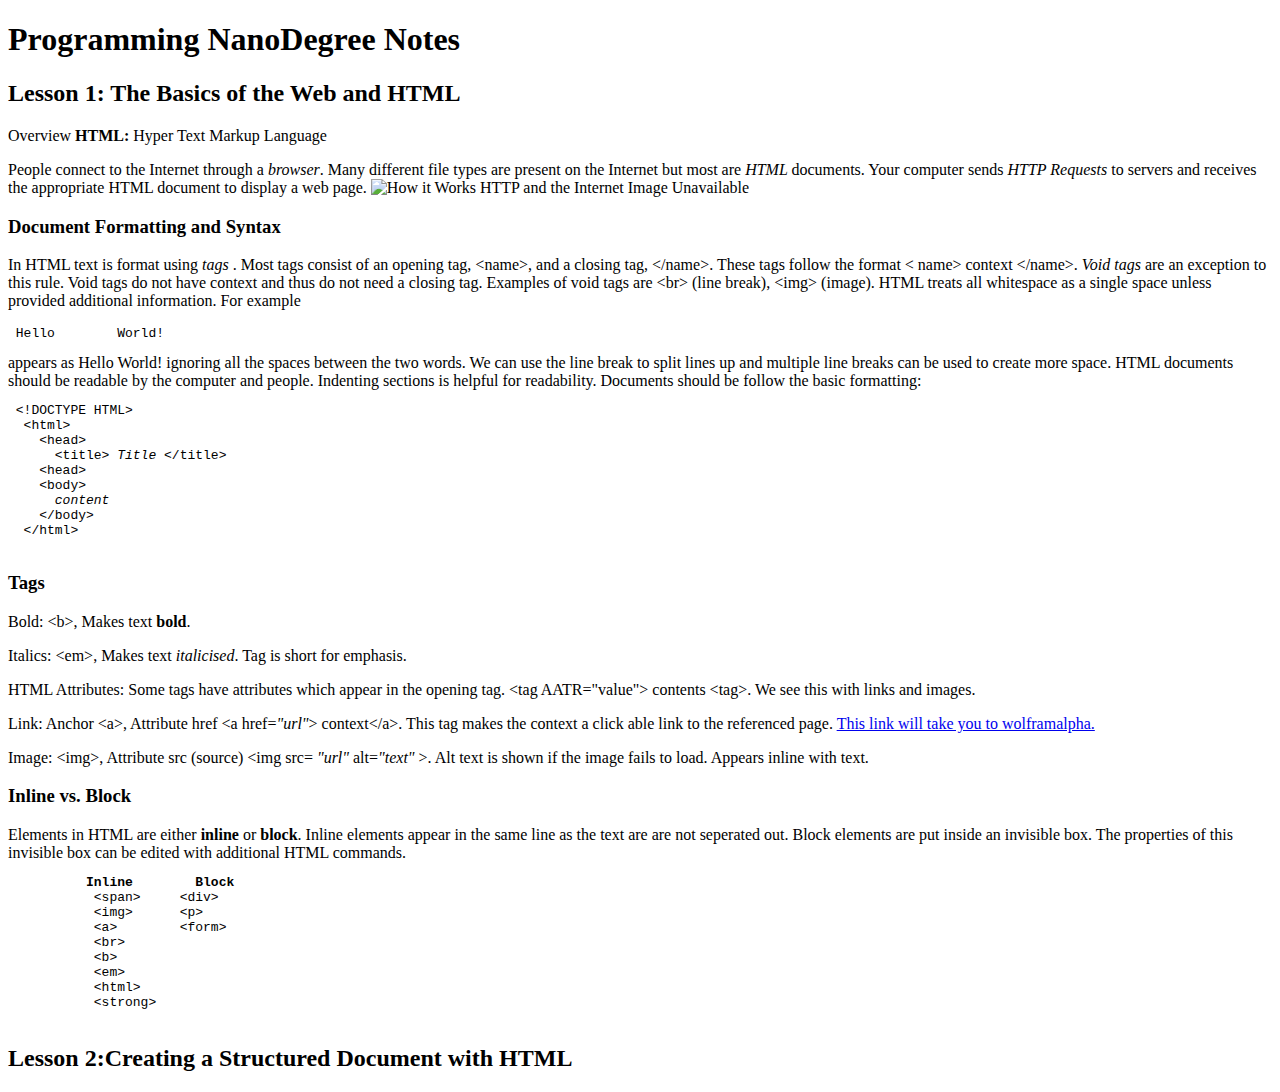
==== index.html @ f1f30add "rename" ====
<!DOCTYPE html>
<html>

<head>
  <title>Laurie Cuffney Stage 0 Notes</title>
</head>

<body>
  <h1>Programming NanoDegree Notes </h1>
    <div class="Lesson">
    <h2> Lesson 1: The Basics of the Web and HTML</h2>

      <div class="topic"
        <h3> Overview </h3>
          <b> HTML: </b> Hyper Text Markup Language
          <p> People connect to the Internet through a <em>browser</em>. Many
            different file types are present on the Internet but most are <em>
              HTML </em> documents. Your computer sends <em> HTTP Requests</em>
              to servers and receives the appropriate HTML document to display a
              web page. <img src="http://i63.tinypic.com/b3rig3.jpg" alt="How it
              Works HTTP and the Internet Image Unavailable"></a>
          </p>
      </div>

      <div class="topic">
        <h3>Document Formatting and Syntax</h3>
          <p> In HTML text is format using <em> tags </em>. Most tags consist of
            an opening tag, &lt;name&gt;, and a closing tag, &lt;/name&gt;. These
             tags follow the format &lt;          name&gt; context &lt;/name&gt;.
              <em>Void tags</em> are an exception to this rule. Void tags do not
              have context and thus do not need a closing tag. Examples of void
              tags are &lt;br&gt; (line break), &lt;img&gt; (image). HTML treats
              all whitespace as a single space unless provided additional
              information. For example <pre> Hello        World!</pre>
              appears as Hello      World! ignoring all the spaces between
               the two words. We can use the line break to split lines up and
                multiple line breaks can be used to create more space.
                HTML documents should be readable by the computer and people.
                 Indenting sections is helpful for readability. Documents should
                  be follow the basic formatting:
                  <br>
                <pre> &lt;!DOCTYPE HTML&gt;  <!-- is there a better way to format this?
                  I would rather be able to indent for readbility.-->
  &lt;html&gt;
    &lt;head&gt;
      &lt;title&gt; <em>Title</em> &lt;/title&gt;
    &lt;head&gt;
    &lt;body&gt;
      <em>content</em>
    &lt;/body&gt;
  &lt;/html&gt;
            </pre>
          </p>
      </div><!-- End Formatting div -->

      <div class="topic"> <!-- Begin Tag div -->
        <h3>Tags</h3>
          <p> Bold: &lt;b&gt;, Makes text <b>bold</b>.
          </p>
          <p>Italics: &lt;em&gt;, Makes text <em>italicised</em>.
            Tag is short for emphasis.
          </p>
          <p>HTML Attributes: Some tags have attributes which appear in the
            opening tag. &lt;tag AATR="value"&gt; contents &lt;tag&gt;.
            We see this with links and images.
          </p>
          <p>Link: Anchor &lt;a&gt;, Attribute href &lt;a href=<em>"url"</em>&gt;
            context&lt;/a&gt;. This tag makes the context a click able link to
            the referenced page. <a href="https://www.wolframalpha.com/"> This
              link will take you to wolframalpha.</a>
          </p>
          <p>
          Image: &lt;img&gt;, Attribute src (source) &lt;img src= <em>"url"</em>
          alt=<em>"text"</em> &gt;. Alt text is shown if the image fails to load.
           Appears inline with text.
          </p>
      </div> <!-- End Tags div -->

      <div class="topic"> <!-- Begin Inline div -->
        <h3> Inline vs. Block </h3>
          Elements in HTML are either <b>inline</b> or <b>block</b>. Inline
          elements appear in the same line as the text are are not seperated out.
          Block elements are put inside an invisible box. The properties of this
           invisible box can be edited with additional HTML commands.
          <pre>
          <b>Inline</b>        <b>Block</b>
           &lt;span&gt;     &lt;div&gt;
           &lt;img&gt;      &lt;p&gt;
           &lt;a&gt;        &lt;form&gt;
           &lt;br&gt;
           &lt;b&gt;
           &lt;em&gt;
           &lt;html&gt;
           &lt;strong&gt;
           </pre>
       </div> <!-- End of Inline div -->

      </div> <!-- End of Lesson 1 div -->
    <h2> Lesson 2:Creating a Structured Document with HTML </h2>
</body>

</html>
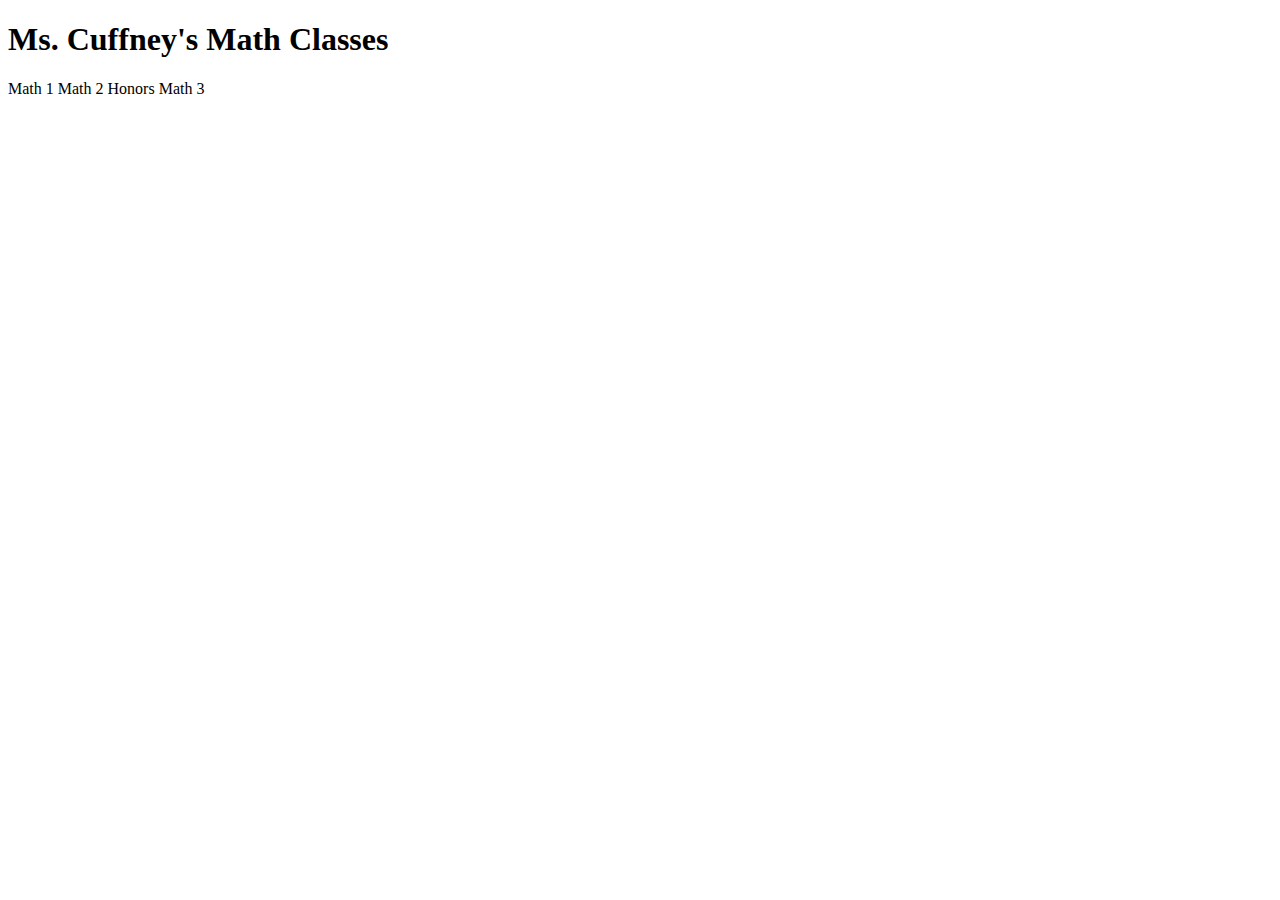
==== commit 5301006a: ""change to math sites project old file moved to branch under stage-0"" ====
--- a/index.html
+++ b/index.html
@@ -1,102 +1,20 @@
-<!DOCTYPE html>
+<!-- This is an HTML comment. Comments allow you to communicate with other programmers using
+text that will be ignored by the computer! -->
+<!DOCTYPE html> <!-- The DOCTYPE tells the browser what kind of document this is (HTML) -->
 <html>
+  <head> <!-- The head tag includes important information about the page -->
+    <meta charset="UTF-8"> <!-- This line defines something called "character encoding"
+    This will allow the browser to display certain characters (such as non-Roman letters) correctly.
+    You should include this line in the head of all of your webpages. -->
+    <title>Ms. Cuffney's Math Classes</title> <!-- This is the title of your page (what appears in the name of a browser tab) -->
+    <link rel="stylesheet" href="style.css"> <!-- This line links your CSS stylesheet to your HTML (see Lesson 1.3) -->
+  </head>
+</html>
 
-<head>
-  <title>Laurie Cuffney Stage 0 Notes</title>
-</head>
-
-<body>
-  <h1>Programming NanoDegree Notes </h1>
-    <div class="Lesson">
-    <h2> Lesson 1: The Basics of the Web and HTML</h2>
-
-      <div class="topic"
-        <h3> Overview </h3>
-          <b> HTML: </b> Hyper Text Markup Language
-          <p> People connect to the Internet through a <em>browser</em>. Many
-            different file types are present on the Internet but most are <em>
-              HTML </em> documents. Your computer sends <em> HTTP Requests</em>
-              to servers and receives the appropriate HTML document to display a
-              web page. <img src="http://i63.tinypic.com/b3rig3.jpg" alt="How it
-              Works HTTP and the Internet Image Unavailable"></a>
-          </p>
-      </div>
-
-      <div class="topic">
-        <h3>Document Formatting and Syntax</h3>
-          <p> In HTML text is format using <em> tags </em>. Most tags consist of
-            an opening tag, &lt;name&gt;, and a closing tag, &lt;/name&gt;. These
-             tags follow the format &lt;          name&gt; context &lt;/name&gt;.
-              <em>Void tags</em> are an exception to this rule. Void tags do not
-              have context and thus do not need a closing tag. Examples of void
-              tags are &lt;br&gt; (line break), &lt;img&gt; (image). HTML treats
-              all whitespace as a single space unless provided additional
-              information. For example <pre> Hello        World!</pre>
-              appears as Hello      World! ignoring all the spaces between
-               the two words. We can use the line break to split lines up and
-                multiple line breaks can be used to create more space.
-                HTML documents should be readable by the computer and people.
-                 Indenting sections is helpful for readability. Documents should
-                  be follow the basic formatting:
-                  <br>
-                <pre> &lt;!DOCTYPE HTML&gt;  <!-- is there a better way to format this?
-                  I would rather be able to indent for readbility.-->
-  &lt;html&gt;
-    &lt;head&gt;
-      &lt;title&gt; <em>Title</em> &lt;/title&gt;
-    &lt;head&gt;
-    &lt;body&gt;
-      <em>content</em>
-    &lt;/body&gt;
-  &lt;/html&gt;
-            </pre>
-          </p>
-      </div><!-- End Formatting div -->
-
-      <div class="topic"> <!-- Begin Tag div -->
-        <h3>Tags</h3>
-          <p> Bold: &lt;b&gt;, Makes text <b>bold</b>.
-          </p>
-          <p>Italics: &lt;em&gt;, Makes text <em>italicised</em>.
-            Tag is short for emphasis.
-          </p>
-          <p>HTML Attributes: Some tags have attributes which appear in the
-            opening tag. &lt;tag AATR="value"&gt; contents &lt;tag&gt;.
-            We see this with links and images.
-          </p>
-          <p>Link: Anchor &lt;a&gt;, Attribute href &lt;a href=<em>"url"</em>&gt;
-            context&lt;/a&gt;. This tag makes the context a click able link to
-            the referenced page. <a href="https://www.wolframalpha.com/"> This
-              link will take you to wolframalpha.</a>
-          </p>
-          <p>
-          Image: &lt;img&gt;, Attribute src (source) &lt;img src= <em>"url"</em>
-          alt=<em>"text"</em> &gt;. Alt text is shown if the image fails to load.
-           Appears inline with text.
-          </p>
-      </div> <!-- End Tags div -->
-
-      <div class="topic"> <!-- Begin Inline div -->
-        <h3> Inline vs. Block </h3>
-          Elements in HTML are either <b>inline</b> or <b>block</b>. Inline
-          elements appear in the same line as the text are are not seperated out.
-          Block elements are put inside an invisible box. The properties of this
-           invisible box can be edited with additional HTML commands.
-          <pre>
-          <b>Inline</b>        <b>Block</b>
-           &lt;span&gt;     &lt;div&gt;
-           &lt;img&gt;      &lt;p&gt;
-           &lt;a&gt;        &lt;form&gt;
-           &lt;br&gt;
-           &lt;b&gt;
-           &lt;em&gt;
-           &lt;html&gt;
-           &lt;strong&gt;
-           </pre>
-       </div> <!-- End of Inline div -->
-
-      </div> <!-- End of Lesson 1 div -->
-    <h2> Lesson 2:Creating a Structured Document with HTML </h2>
+<body> <!-- The body tag is where the "flesh" of your HTML goes -->
+  <!-- Write your HTML here -->
+  <div class="header">
+      <h1> Ms. Cuffney's Math Classes </h1>
+      <span class="sitemapLink">Math 1</span> <span class="sitemapLink">Math 2 </span>
+      <span class="sitemapLink">Honors Math 3 </span>
 </body>
-
-</html>
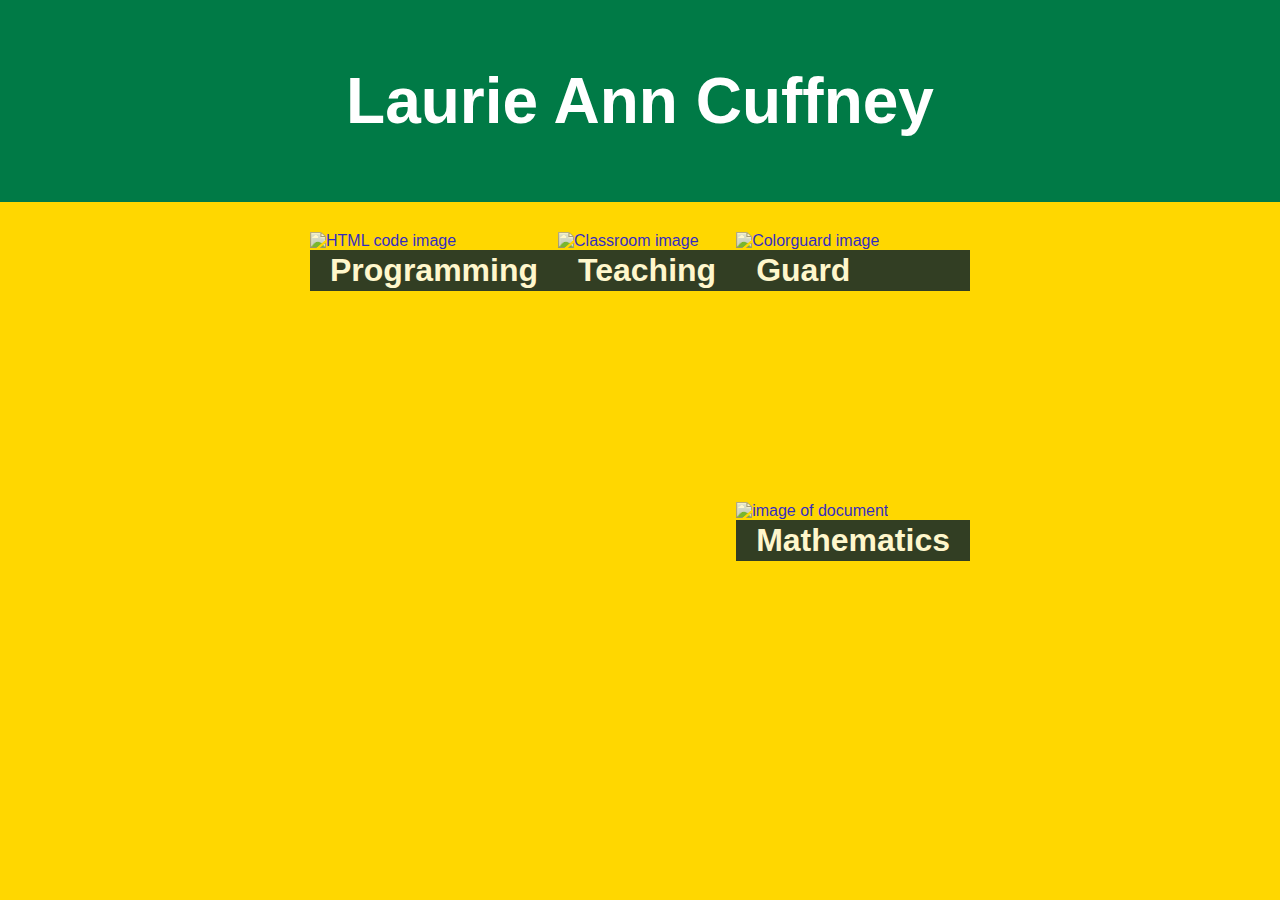
==== commit d9f0f435: "Added all subpage and navigation bar and css" ====
--- a/index.html
+++ b/index.html
@@ -6,15 +6,46 @@
     <meta charset="UTF-8"> <!-- This line defines something called "character encoding"
     This will allow the browser to display certain characters (such as non-Roman letters) correctly.
     You should include this line in the head of all of your webpages. -->
-    <title>Ms. Cuffney's Math Classes</title> <!-- This is the title of your page (what appears in the name of a browser tab) -->
-    <link rel="stylesheet" href="style.css"> <!-- This line links your CSS stylesheet to your HTML (see Lesson 1.3) -->
+    <title>Laurie Ann Cuffney</title> <!-- This is the title of your page (what appears in the name of a browser tab) -->
+    <link rel="stylesheet" href="styles/style.css"> <!-- This line links your CSS stylesheet to your HTML (see Lesson 1.3) -->
+    <link rel="stylesheet" href="styles/stylenav.css">
+    <link rel="stylesheet" media="screen" href="https://fontlibrary.org/face/arco-perpetuo" type="text/css"/>
   </head>
 </html>
 
 <body> <!-- The body tag is where the "flesh" of your HTML goes -->
   <!-- Write your HTML here -->
   <div class="header">
-      <h1> Ms. Cuffney's Math Classes </h1>
-      <span class="sitemapLink">Math 1</span> <span class="sitemapLink">Math 2 </span>
-      <span class="sitemapLink">Honors Math 3 </span>
+      <h1> Laurie Ann Cuffney </h1>
+  </div>
+
+  <div class="imageCollage">
+    <div class="homeImage">
+      <a href="programming/programming.html">
+        <img src="images/html.png" alt="HTML code image">
+        <h3>Programming</h3>
+      </a>
+    </div>
+    <div class="homeImage">
+      <a href="teaching/teaching.html">
+        <img src="images/classroom.jpg" alt="Classroom image">
+        <h3>Teaching</h3>
+      </a>
+    </div>
+    <span class="imageStack">
+      <div class="homeImage">
+        <a href="guard/guard.html">
+          <img src="images/mchsguard.jpg" alt="Colorguard image">
+          <h3>Guard</h3>
+        </a>
+      </div>
+      <div class="homeImage">
+        <a href="math/math.html">
+         <img src="images/trig.png" alt="image of document">
+         <h3>Mathematics</h3>
+        </a>
+     </div>
+  </span>
+  </div>
+
 </body>
--- a/styles/style.css
+++ b/styles/style.css
@@ -0,0 +1,83 @@
+/* This is a CSS comment. Notice that CSS comments are
+enclosed by different characters than HTML comments. */
+
+/* CSS allows you to give your page style (colors, shapes, fonts, etc.)
+You can apply CSS elements to entire HTML classes. Review Lesson 1.3
+if you need a refresher about how to do this. */
+
+*{
+  background-color: #FFD700;
+  /*outline: 5px solid red;*/
+  font-family: sans-serif;
+  margin: 0;
+}
+.header{
+  background-color: #007A46;
+  /*border-radius: 40px;*/
+  padding: 5%;
+  text-align: center;
+  font-size: 200%;
+  color: #FFF;
+}
+
+.section{
+  display: flex;
+  margin: 3% 5% 5%;
+  border: 5px solid #003F73;
+  border-radius: 10px;
+}
+.section div{
+  flex-basis: 100%;
+  padding: 10px;
+  background-color: #003F73;
+}
+.description{
+    text-align: justify;
+}
+
+/* The following contains styles specific to the home page*/
+.imageCollage{
+  display: flex;
+  justify-content: center;
+  margin: 30px;
+}
+.imageStack{
+  margin: 0;
+}
+.homeImage{
+  opacity: 0.8;
+  height: 270px;
+}
+.homeImage:hover{
+  opacity: 1;
+}
+
+/* tag sytles */
+a{
+  text-decoration: none;
+}
+
+h1{
+  background-color: inherit;
+  font-weight: bolder;
+  margin: 0;
+}
+h2{
+  background: #00182C;
+  padding: 10px;
+  margin: 0 0 10px 0;
+  color: #FFF;
+  text-align: center;
+}
+/*home page headers*/
+h3{
+  margin: 0;
+  background-color: #00182C;
+  padding: 2px 20px;
+  font-size: 200%;
+  color: #FFF;
+}
+p{
+  background-color: inherit;
+  color: #90C0DF;
+}
--- a/styles/stylenav.css
+++ b/styles/stylenav.css
@@ -0,0 +1,32 @@
+/* This stylesheet handles all css for the navigation bar*/
+.navbar{
+  background-color: #00182C;
+
+}
+ul{
+  list-style-type: none;
+  margin: 0;
+  padding: 0;
+  overflow: hidden;
+  background-color: #003F73;
+  align-items: stretch;
+}
+li{
+  float: left;
+  font-size: 20pt;
+  font-weight: bold;
+}
+li a:hover{
+  background-color: #00BA6A;
+  color: #FFF;
+}
+li a{
+  display: block;
+  background-color: #003F73;
+  color: #3EF7A8;
+  padding: 10px 20px;
+}
+.active{
+  background-color: #FFD700;
+  color: #000;
+}
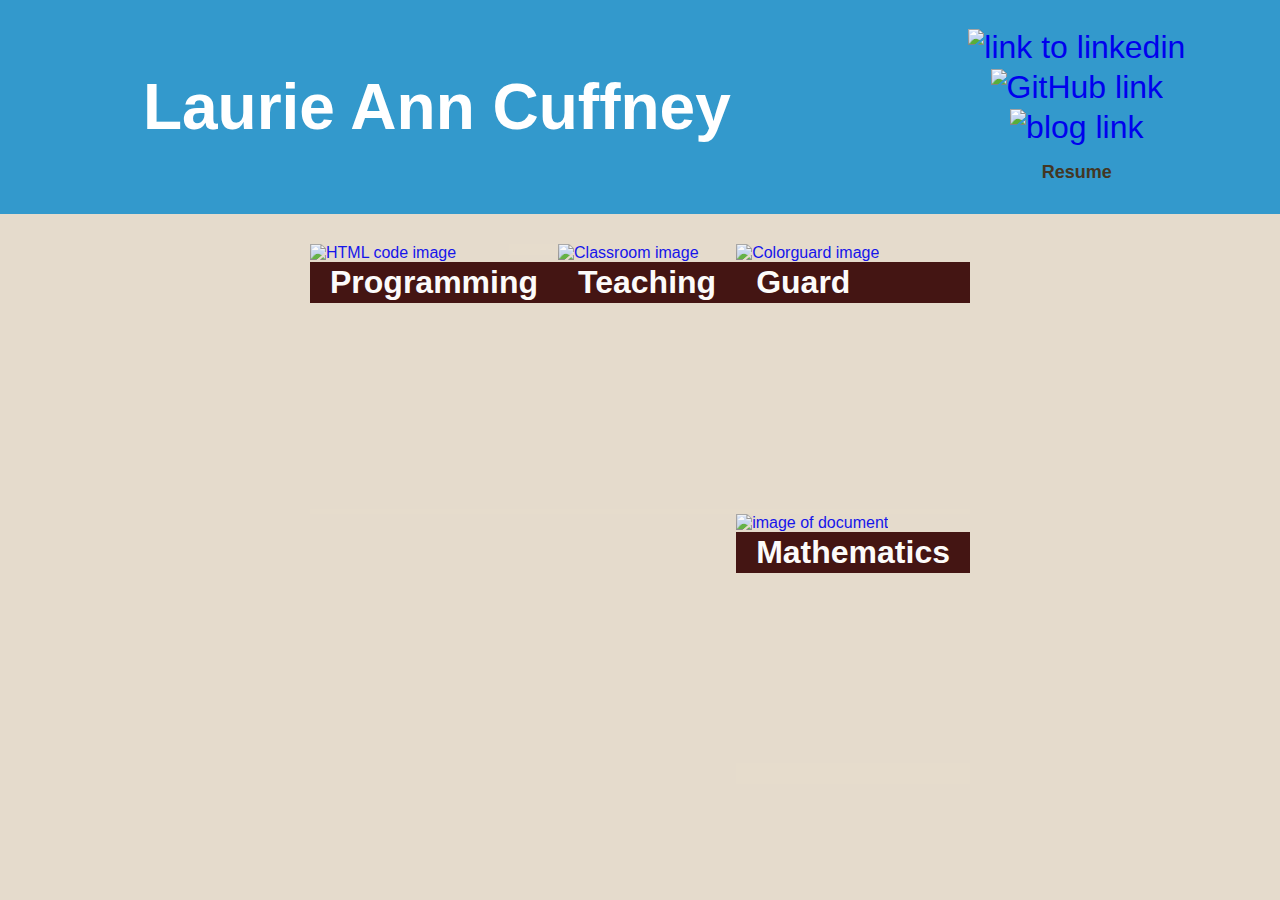
==== commit d88382b7: "expanded all content on all subpages" ====
--- a/index.html
+++ b/index.html
@@ -1,5 +1,3 @@
-<!-- This is an HTML comment. Comments allow you to communicate with other programmers using
-text that will be ignored by the computer! -->
 <!DOCTYPE html> <!-- The DOCTYPE tells the browser what kind of document this is (HTML) -->
 <html>
   <head> <!-- The head tag includes important information about the page -->
@@ -11,18 +9,23 @@
     <link rel="stylesheet" href="styles/stylenav.css">
     <link rel="stylesheet" media="screen" href="https://fontlibrary.org/face/arco-perpetuo" type="text/css"/>
   </head>
-</html>
 
 <body> <!-- The body tag is where the "flesh" of your HTML goes -->
   <!-- Write your HTML here -->
   <div class="header">
       <h1> Laurie Ann Cuffney </h1>
+      <div class="container">
+        <p class="sidebar" id="linkedin"><a href="http://www.linkedin.com/in/laurie-cuffney-55a30638" target="_blank" class="externalLink"><img id="linkedin" src="images/linkedin.png" alt="link to linkedin"></a></p>
+        <p class="sidebar" id="github"><a href="https://github.com/Cuffnela" target="_blank" class="externalLink"><img id="octocat" src="images/WhiteCat.png" alt="GitHub link"></a></p>
+        <p class="sidebar" id="blog"><a href="https://cuffnela.wordpress.com/" target="_blank" class="externalLink"><img id="wordpress" src="images/wordpress.png" alt="blog link"></a></p>
+        <p class="sidebar"><a href="docs/Resume_Laurie.pdf" id="resume" class="externalLink">Resume</a></p>
+      </div>
   </div>
 
-  <div class="imageCollage">
+  <div class="imageContainer">
     <div class="homeImage">
       <a href="programming/programming.html">
-        <img src="images/html.png" alt="HTML code image">
+        <img src="images/html.jpg" alt="HTML code image">
         <h3>Programming</h3>
       </a>
     </div>
@@ -32,7 +35,7 @@
         <h3>Teaching</h3>
       </a>
     </div>
-    <span class="imageStack">
+    <div class="imageStack">
       <div class="homeImage">
         <a href="guard/guard.html">
           <img src="images/mchsguard.jpg" alt="Colorguard image">
@@ -41,11 +44,11 @@
       </div>
       <div class="homeImage">
         <a href="math/math.html">
-         <img src="images/trig.png" alt="image of document">
+         <img src="images/trig.jpg" alt="image of document">
          <h3>Mathematics</h3>
         </a>
      </div>
-  </span>
   </div>
-
+  </div>
 </body>
+</html>
--- a/styles/style.css
+++ b/styles/style.css
@@ -6,78 +6,140 @@
 if you need a refresher about how to do this. */
 
 *{
-  background-color: #FFD700;
+  background-color: #e5dbcc;
   /*outline: 5px solid red;*/
   font-family: sans-serif;
   margin: 0;
 }
+/*top of page on all pages*/
 .header{
-  background-color: #007A46;
-  /*border-radius: 40px;*/
-  padding: 5%;
+  display: flex;
+  width: 100%;
+  justify-content: space-around;
+  background-color: #3399CC;
+  padding: 2%;
   text-align: center;
   font-size: 200%;
   color: #FFF;
 }
-
+/*links in header*/
+.sidebar{
+  margin: 3px;
+  justify-content: flex-end;
+}
+.container{
+  background-color: inherit;
+}
+.flexcontainer{
+  display: flex;
+}
+.externalLink{
+  background-color: transparent;
+}
+/* stylizes each external link based on where it links to*/
+/*octocat*/
+#octocat{
+  width: 50px;
+  height: auto;
+}
+#wordpress{
+  width:100px;
+  height: auto;
+}
+#resume{
+  font-weight: bold;
+  font-size: large;
+  color: #433623;
+}
+/*sections are used with in body of pages*/
 .section{
   display: flex;
   margin: 3% 5% 5%;
-  border: 5px solid #003F73;
-  border-radius: 10px;
 }
 .section div{
   flex-basis: 100%;
   padding: 10px;
-  background-color: #003F73;
 }
 .description{
     text-align: justify;
 }
 
 /* The following contains styles specific to the home page*/
-.imageCollage{
-  display: flex;
-  justify-content: center;
-  margin: 30px;
+  .imageContainer{
+    display: flex;
+    justify-content: center;
+    margin: 30px;
+  }
+  .imageStack{
+    margin: 0;
+  }
+  .homeImage{
+    opacity: 0.9;
+    height: 270px;
+  }
+  .homeImage:hover{
+    opacity: 1;
+  }
+
+/*css that allows image resize with window resize*/
+.image{
+  width: 100%;
+  height: 100%;
 }
-.imageStack{
-  margin: 0;
-}
-.homeImage{
-  opacity: 0.8;
-  height: 270px;
-}
-.homeImage:hover{
-  opacity: 1;
+.image img{
+  width: inherit;
 }
 
 /* tag sytles */
-a{
-  text-decoration: none;
-}
-
-h1{
-  background-color: inherit;
-  font-weight: bolder;
-  margin: 0;
-}
-h2{
-  background: #00182C;
-  padding: 10px;
-  margin: 0 0 10px 0;
-  color: #FFF;
-  text-align: center;
-}
-/*home page headers*/
-h3{
-  margin: 0;
-  background-color: #00182C;
-  padding: 2px 20px;
-  font-size: 200%;
-  color: #FFF;
-}
-p{
-  background-color: inherit;
-  color: #90C0DF;
-}
+  /* links*/
+  a{
+    text-decoration: none;
+  }
+  /*top headings on pages*/
+  h1{
+    display: flex;
+    background-color: inherit;
+    font-weight: bolder;
+    margin: 0;
+    align-items: center;
+    justify-content: center;
+  }
+  /* used on sections in page contect*/
+  h2{
+    background: #003366;
+    padding: 10px;
+    margin: 0 0 10px 0;
+    color: #FFF;
+    text-align: center;
+  }
+  /*used on home page only for text under images*/
+  h3{
+    margin: 0;
+    background-color: #330000;
+    padding: 2px 20px;
+    font-size: 200%;
+    color: #FFF;
+  }
+  h4{
+    margin: 8px 0;
+    color: #003366;
+    font-size: large;
+  }
+  /*text with in sections on pages*/
+  p{
+    background-color: inherit;
+    color: #330000;
+    margin: 8px 0;
+  }
+  img{
+    background-color: transparent;
+  }
+  ul {
+    list-style-type: none;
+    margin: 0;
+    padding: 0;
+  }
+  table{
+    width: 100%;
+    text-align: left;
+  }
--- a/styles/stylenav.css
+++ b/styles/stylenav.css
@@ -1,32 +1,30 @@
-/* This stylesheet handles all css for the navigation bar*/
+/* This stylesheet handles all css for the navigation bar
+   One exception is some ul is in main css*/
 .navbar{
-  background-color: #00182C;
+  background-color: inherit;
 
 }
-ul{
-  list-style-type: none;
-  margin: 0;
-  padding: 0;
+#nav{
+  background-color: #330000;
   overflow: hidden;
-  background-color: #003F73;
   align-items: stretch;
 }
-li{
+#nav li {
   float: left;
   font-size: 20pt;
   font-weight: bold;
 }
-li a:hover{
-  background-color: #00BA6A;
-  color: #FFF;
+#nav li a:hover{
+  background-color: #FFF;
+  color: #000;
 }
-li a{
+#nav li a{
   display: block;
-  background-color: #003F73;
-  color: #3EF7A8;
+  background-color: #330000;
+  color: #CDB99C;
   padding: 10px 20px;
 }
-.active{
-  background-color: #FFD700;
-  color: #000;
+#nav .active{
+  background-color: #e5dbcc;
+  color: #;
 }
